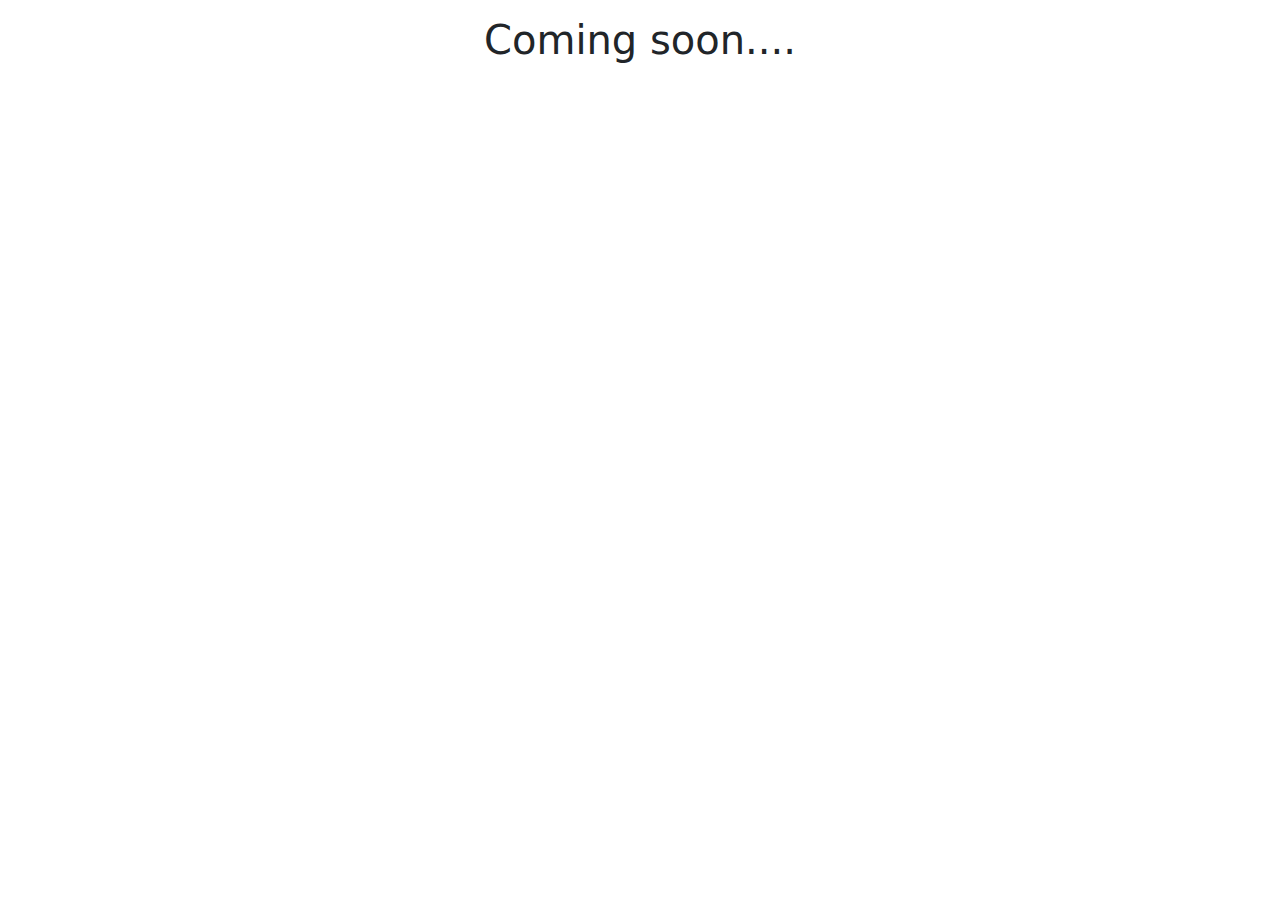
==== chatroom/index.html @ 2d110aae "Create index.html" ====
<!DOCTYPE html>
<html lang="en">
  <head>
    <title>Chatroom - by Shivam Sharma</title>
    <meta charset="utf-8">
    <meta name="viewport" content="width=device-width, initial-scale=1">
    <link href="https://cdn.jsdelivr.net/npm/bootstrap@5.2.3/dist/css/bootstrap.min.css" rel="stylesheet">
    <script src="https://cdn.jsdelivr.net/npm/bootstrap@5.2.3/dist/js/bootstrap.bundle.min.js"></script>
  </head>
  <body>
    <div class="container mt-3">
      <div class="text-center h1">Coming soon....</div>
    </div>
  </body>
</html>
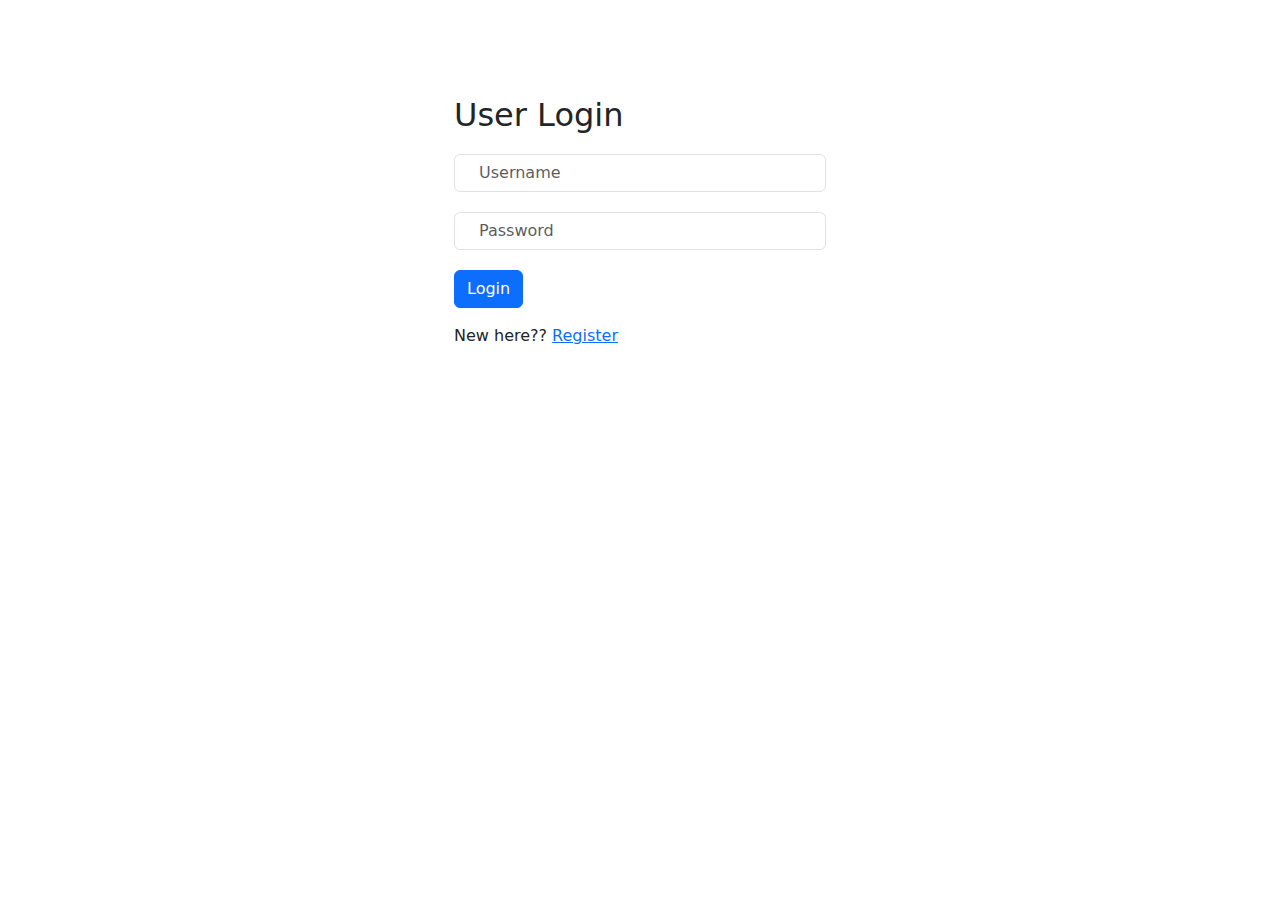
==== commit 9034685e: "Added Index.html and signup pages also css too" ====
--- a/chatroom/index.html
+++ b/chatroom/index.html
@@ -1,15 +1,33 @@
-<!DOCTYPE html>
-<html lang="en">
-  <head>
-    <title>Chatroom - by Shivam Sharma</title>
-    <meta charset="utf-8">
-    <meta name="viewport" content="width=device-width, initial-scale=1">
-    <link href="https://cdn.jsdelivr.net/npm/bootstrap@5.2.3/dist/css/bootstrap.min.css" rel="stylesheet">
-    <script src="https://cdn.jsdelivr.net/npm/bootstrap@5.2.3/dist/js/bootstrap.bundle.min.js"></script>
-  </head>
-  <body>
-    <div class="container mt-3">
-      <div class="text-center h1">Coming soon....</div>
-    </div>
-  </body>
-</html>
+<!DOCTYPE html>
+<html>
+    <head>
+        <title> Login - Chatroom | The First Project </title>
+        <meta charset="utf-8">
+        <meta name="viewport" content="width=device-width, initial-scale=1">
+        <link rel="stylesheet" type="text/css" href="css/main.css">
+        <link href="https://cdn.jsdelivr.net/npm/bootstrap@5.2.3/dist/css/bootstrap.min.css" rel="stylesheet">
+        <link rel="apple-touch-icon" sizes="180x180" href="favicon/apple-touch-icon.png">
+        <link rel="icon" type="image/png" sizes="32x32" href="favicon/favicon-32x32.png">
+        <link rel="icon" type="image/png" sizes="16x16" href="favicon/favicon-16x16.png">
+        <l  ink rel="manifest" href="favicon/site.webmanifest">
+
+        <script src="https://cdn.jsdelivr.net/npm/bootstrap@5.2.3/dist/js/bootstrap.bundle.min.js"></script>
+    </head>
+    <body>
+        <div class="container d-flex my-5 justify-content-center">
+            <div class="form-handle col-xl-4 h-100">
+                <h2 class="login-text mt-5">User Login</h2>
+                <form method="post" enctype="multipart/form-data">
+                    <div class="form-group">
+                        <input type="text" placeholder="Username" name="Username" id="username" class="form-control cfi" />
+                    </div>
+                    <div class="form-group">
+                        <input type="password" placeholder="Password" name="password" id="password" class="form-control cfi" />
+                    </div>
+                    <button type="submit" class="btn btn-primary cfb">Login</button>
+                    <p class="my-3">New here?? <a href="signup.html">Register</a></p>
+                </form>
+            </div>
+        </div>
+    </body>
+</html>--- a/chatroom/css/main.css
+++ b/chatroom/css/main.css
@@ -0,0 +1,31 @@
+*{
+    margin: 0;
+    padding: 0;
+}
+:root{
+    --main-bg: #ffffff;
+    --text-color: #ffffff;
+    --hover: #ffffff;
+}
+.login-text{
+    cursor: auto;
+}
+.cfi{
+    margin: 20px 0px;
+    padding: 20px;
+    text-indent: 12px;
+}
+.cfb{
+    padding: 10px 15px;
+}
+#signup-form {
+  display: none;
+}
+@media (max-width:767px) { 
+    .form-handle{
+        width: 100%;
+    }
+    .h-sec{
+        width: 0%;
+    }
+}